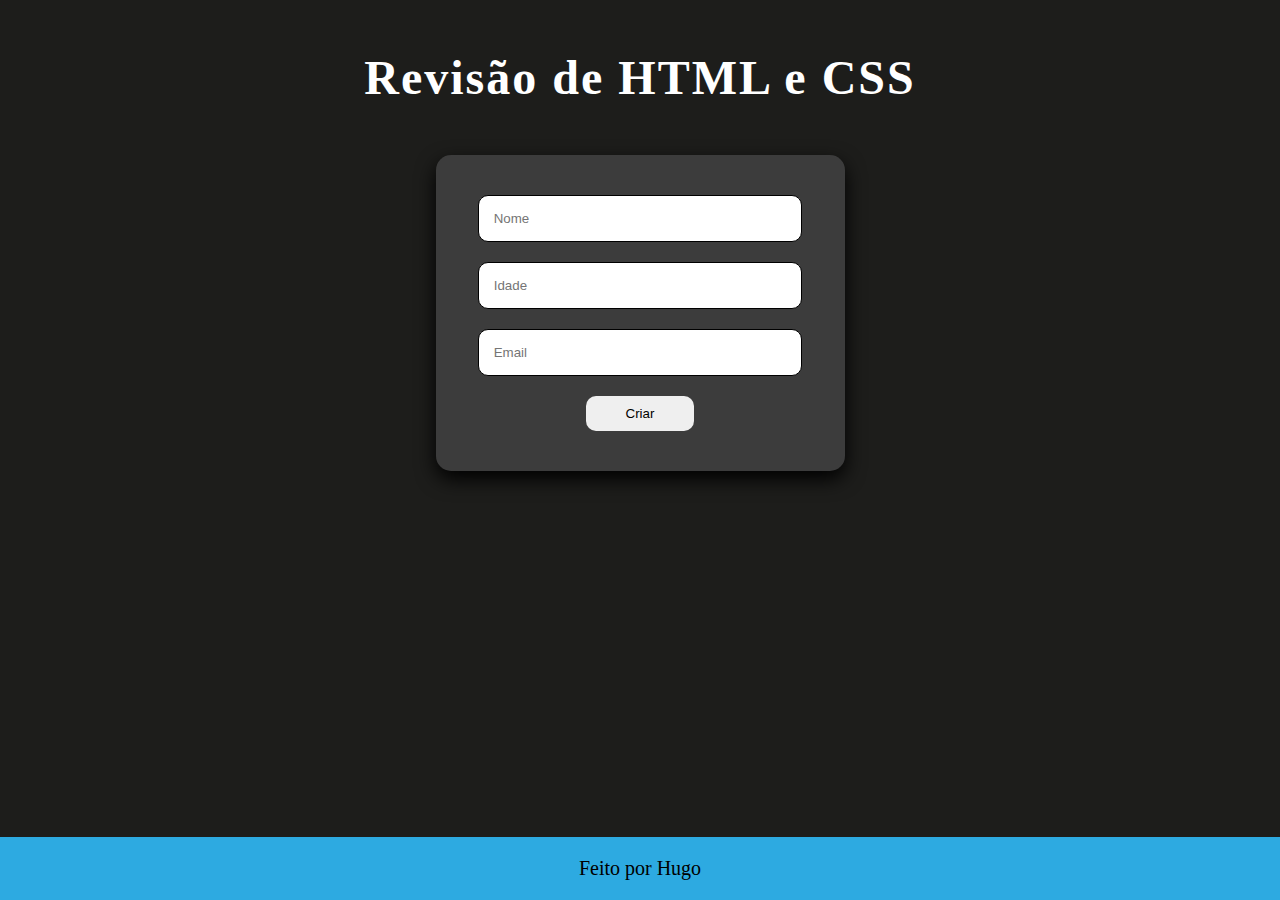
==== index.html @ 7623dfa3 "Site" ====
<!DOCTYPE html>
<html lang="pt-br">
<head>
    <meta charset="UTF-8">
    <meta name="viewport" content="width=device-width, initial-scale=1.0">
    <title>Revisao de HTML e CSS</title>
    
    <link rel="stylesheet" href="style.css">
</head>
<body>
    <h1 id="title">Revisão de HTML e CSS</h1>
    <div class="form">
        <input type="text" placeholder="Nome">
        <input type="number" placeholder="Idade">
        <input type="email" placeholder="Email">
        <button class="ok">Criar</button>
    </div>
    <p class="rodape">Feito por Hugo</p>
</body>
</html>
---- style.css ----
* {
    margin: 0;
    padding: 0;
    font-family:Georgia, 'Times New Roman', Times, serif
    box-sizing: border-box;
}

body {
    background: rgb(29,29,27);
    display: flex;
    flex-direction: column;
    align-items: center;
    justify-content: center;
    min-height: 100vh;

}

#title {
    text-align: center;
    color: white;
    font-size: 3rem;
    margin: 50px;
    letter-spacing: 2px;
}

.form {
    display: flex;
    flex-direction: column;
    align-items: center;
    padding: 40px 100px;
    background-color: rgb(60, 60, 60);
    border-radius: 15px;
    box-shadow: 0 8px 20px rgb(0, 0, 0);
}

input {
    width: 140%;
    max-width: 500px;
    padding: 15px;
    border: 1px solid;
    margin-bottom: 20px;
    border-radius: 10px;
}

input:focus {
    border-color: red;
    outline: none;
}

.ok {
    padding: 10px 40px;
    border-radius: 10px;
    border: none;
    display: flex;
}

.ok:hover {
    background-color: #ccc;
    cursor: pointer;
}

.rodape {
    background-color: #2DAAE1;
    padding: 20px;
    text-align: center;
    margin-top: auto;
    width: 100%;
    font-size: 20px;
}
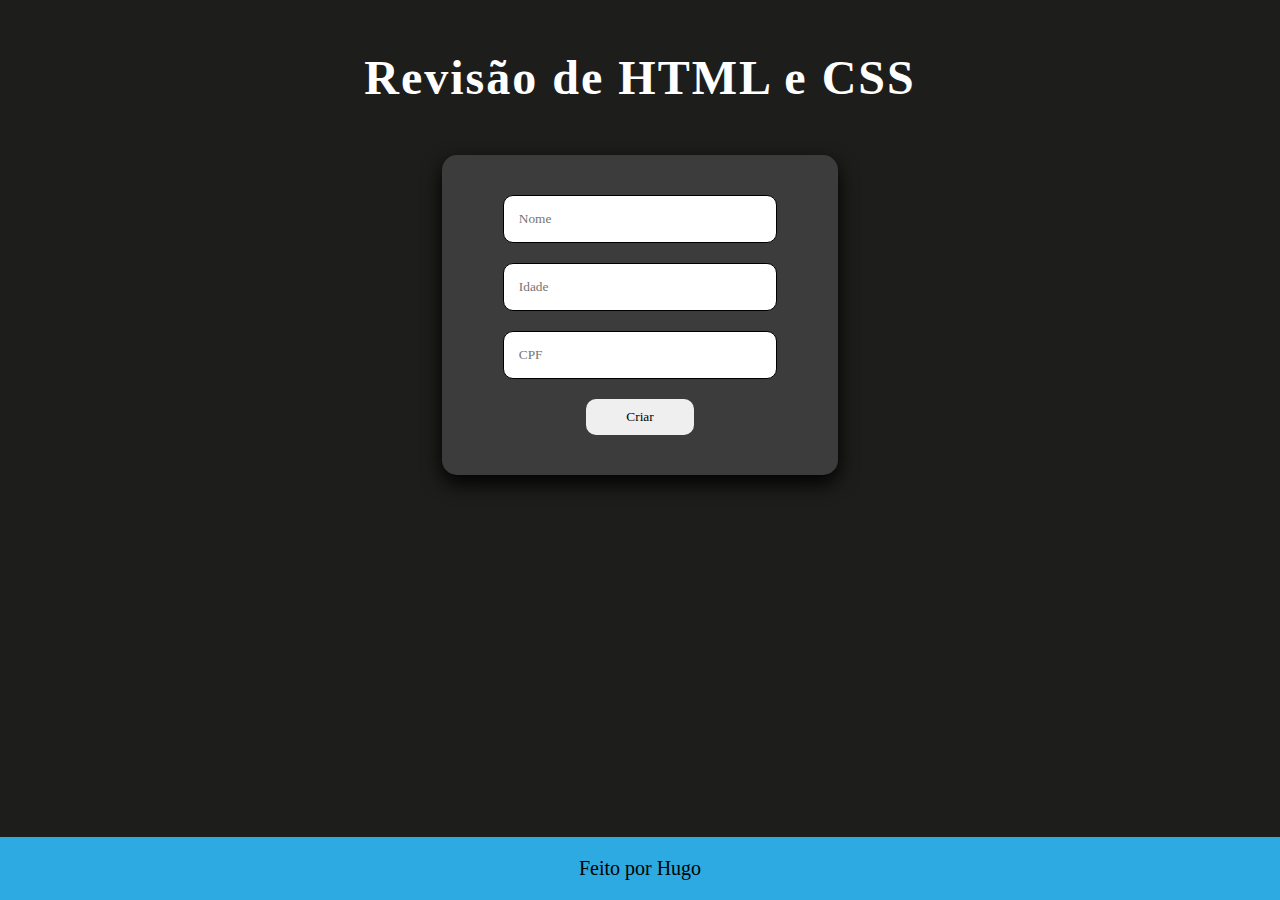
==== commit e98e023e: "Aula" ====
--- a/index.html
+++ b/index.html
@@ -10,11 +10,12 @@
 <body>
     <h1 id="title">Revisão de HTML e CSS</h1>
     <div class="form">
-        <input type="text" placeholder="Nome">
-        <input type="number" placeholder="Idade">
-        <input type="email" placeholder="Email">
-        <button class="ok">Criar</button>
+        <input id="text" type="text" placeholder="Nome">
+        <input id="number" type="number" placeholder="Idade">
+        <input id="cpf" type="text" placeholder="CPF">
+        <button onclick="submeter()" class="ok">Criar</button>
     </div>
     <p class="rodape">Feito por Hugo</p>
+    <script src="script.js"></script>
 </body>
 </html>--- a/style.css
+++ b/style.css
@@ -1,7 +1,7 @@
 * {
     margin: 0;
     padding: 0;
-    font-family:Georgia, 'Times New Roman', Times, serif
+    font-family:Georgia, 'Times New Roman', Times, serif;
     box-sizing: border-box;
 }
 
@@ -66,4 +66,4 @@
     margin-top: auto;
     width: 100%;
     font-size: 20px;
-}
+}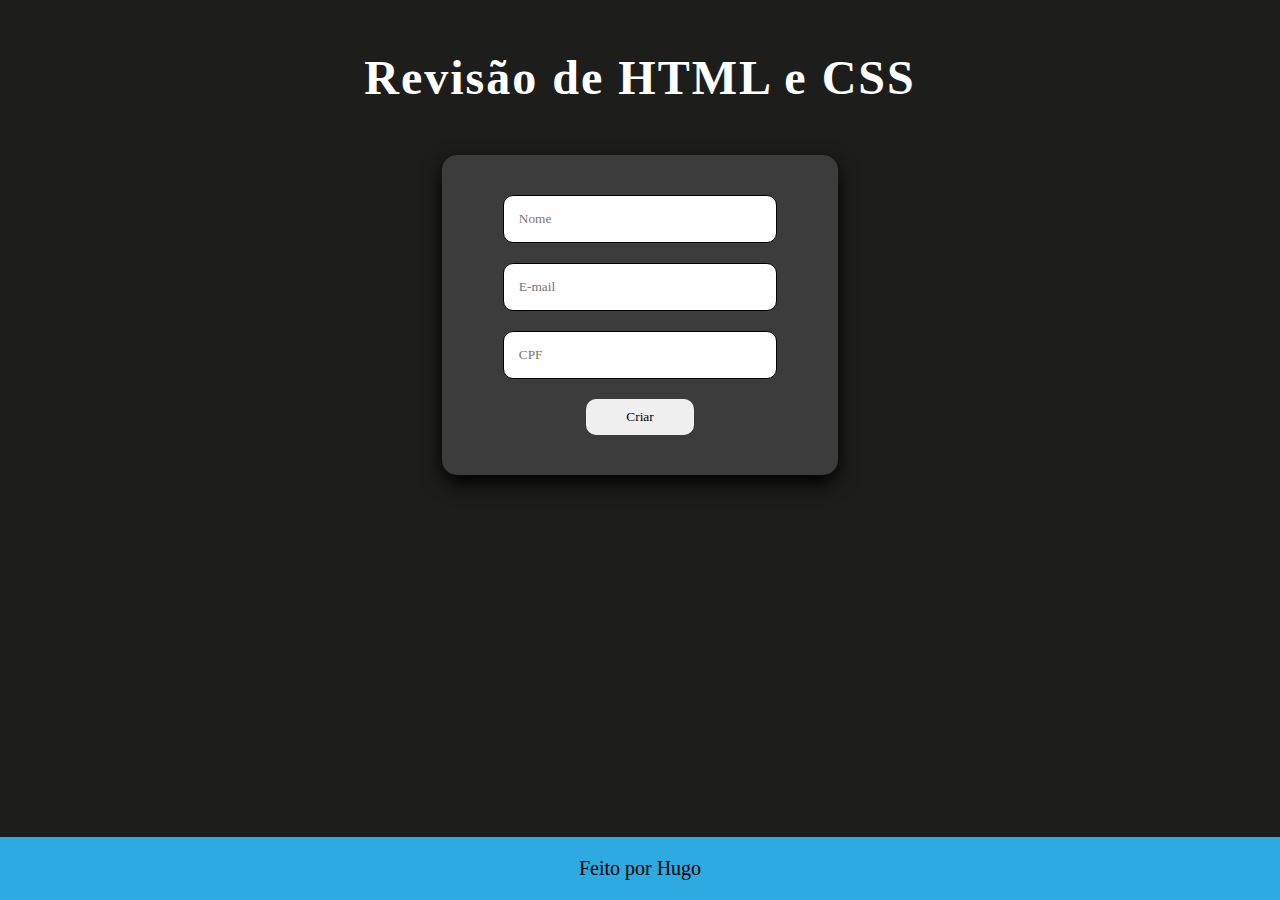
==== commit 177bfb4c: "Nova Atualização sobe CPF" ====
--- a/index.html
+++ b/index.html
@@ -10,8 +10,8 @@
 <body>
     <h1 id="title">Revisão de HTML e CSS</h1>
     <div class="form">
-        <input id="text" type="text" placeholder="Nome">
-        <input id="number" type="number" placeholder="Idade">
+        <input id="nome" type="text" placeholder="Nome">
+        <input id="email" type="email" placeholder="E-mail">
         <input id="cpf" type="text" placeholder="CPF">
         <button onclick="submeter()" class="ok">Criar</button>
     </div>
